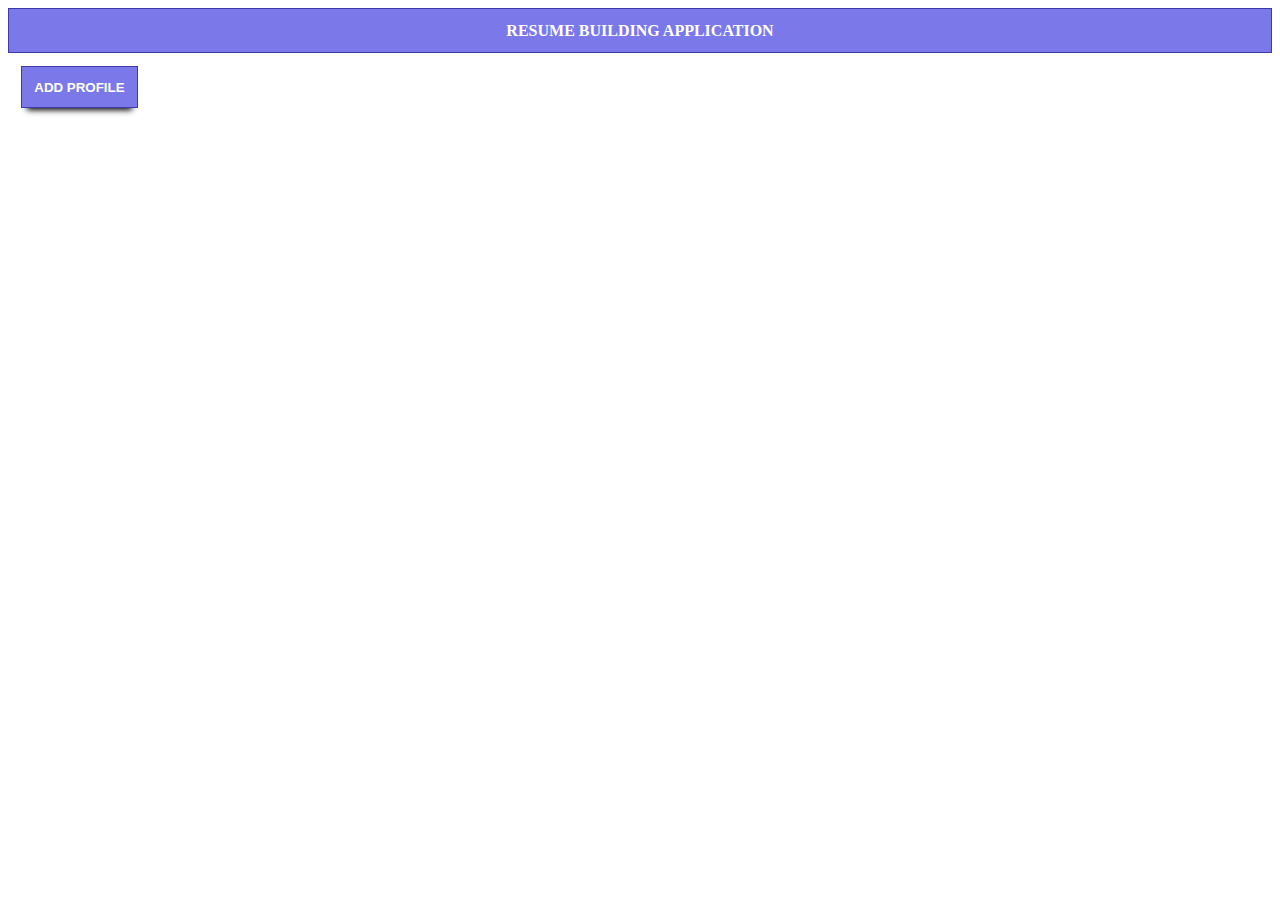
==== index.html @ f9e03529 "uploaded all files" ====
<!DOCTYPE html>
<html>
<head>
	<title>:: Phse -2 :: </title>
	<link rel="stylesheet" type="text/css" href="css/style.css">
	<link rel="apple-touch-icon" sizes="57x57" href="img/apple-icon-57x57.png">
<link rel="apple-touch-icon" sizes="60x60" href="img/apple-icon-60x60.png">
<link rel="apple-touch-icon" sizes="72x72" href="img/apple-icon-72x72.png">
<link rel="apple-touch-icon" sizes="76x76" href="img/apple-icon-76x76.png">
<link rel="apple-touch-icon" sizes="114x114" href="img/apple-icon-114x114.png">
<link rel="apple-touch-icon" sizes="120x120" href="img/apple-icon-120x120.png">
<link rel="apple-touch-icon" sizes="144x144" href="img/apple-icon-144x144.png">
<link rel="apple-touch-icon" sizes="152x152" href="img/apple-icon-152x152.png">
<link rel="apple-touch-icon" sizes="180x180" href="img/apple-icon-180x180.png">
<link rel="icon" type="image/png" sizes="192x192"  href="img/android-icon-192x192.png">
<link rel="icon" type="image/png" sizes="32x32" href="img/favicon-32x32.png">
<link rel="icon" type="image/png" sizes="96x96" href="img/favicon-96x96.png">
<link rel="icon" type="image/png" sizes="16x16" href="img/favicon-16x16.png">
<link rel="manifest" href="/manifest.json">
<meta name="msapplication-TileColor" content="#ffffff">
<meta name="msapplication-TileImage" content="/ms-icon-144x144.png">
<meta name="theme-color" content="#ffffff">
</head>
<body id="body">
<header> RESUME BUILDING APPLICATION </header>
<button type="button"> 
	<a href="add.html"> ADD PROFILE </a>
</button>
</body>
</html>

<script type="text/javascript">

if('serviceWorker' in navigator){
	navigator.serviceWorker.register("sw.js").then(reg=>{
		console.log("Registering serviceWorker.......")
	})
	
} else {
	console.log("you are in offline")
}
	var idb=indexedDB.open("details",1);

	idb.onupgradeneeded=function(e){
	open=e.target.result;
	store=open.createObjectStore("biodata",{keyPath:"name"});
	}

	idb.onerror=function(){
		console.log("Error");
	}

	idb.onsuccess=function(e){
	open=e.target.result;
	tx=open.transaction("biodata","readwrite");
	store=tx.objectStore("biodata");
	var info=store.getAll();
	info.onsuccess=function(data){
		console.log(data.target.result);
		display(data.target.result);
	}
	}
	var body=document.querySelector("#body");
	function display(d){
		for(var i=0; i<d.length; i++){
			var h2=document.createElement("h2");
			h2.textContent=d[i].name;
			body.append(h2);
			console.log(d[i].name);
		}
	}
</script>
---- css/style.css ----
header{
	background-color: #7B78EA;
	padding:1%;
	border:1px solid #3E3BA9;
	color:#fff;
	text-align: center;
	font-weight:550;
}

a{
	text-decoration: none;
	color:#fff;
}

button{
	margin:1%;
	background-color: #7B78EA;
	padding:1%;
	border:1px solid #3E3BA9;
	color:#fff;
	text-align: center;
	font-weight:550;
	box-shadow: 0 8px 6px -6px black;
}
input{
	margin:0.3%;
}
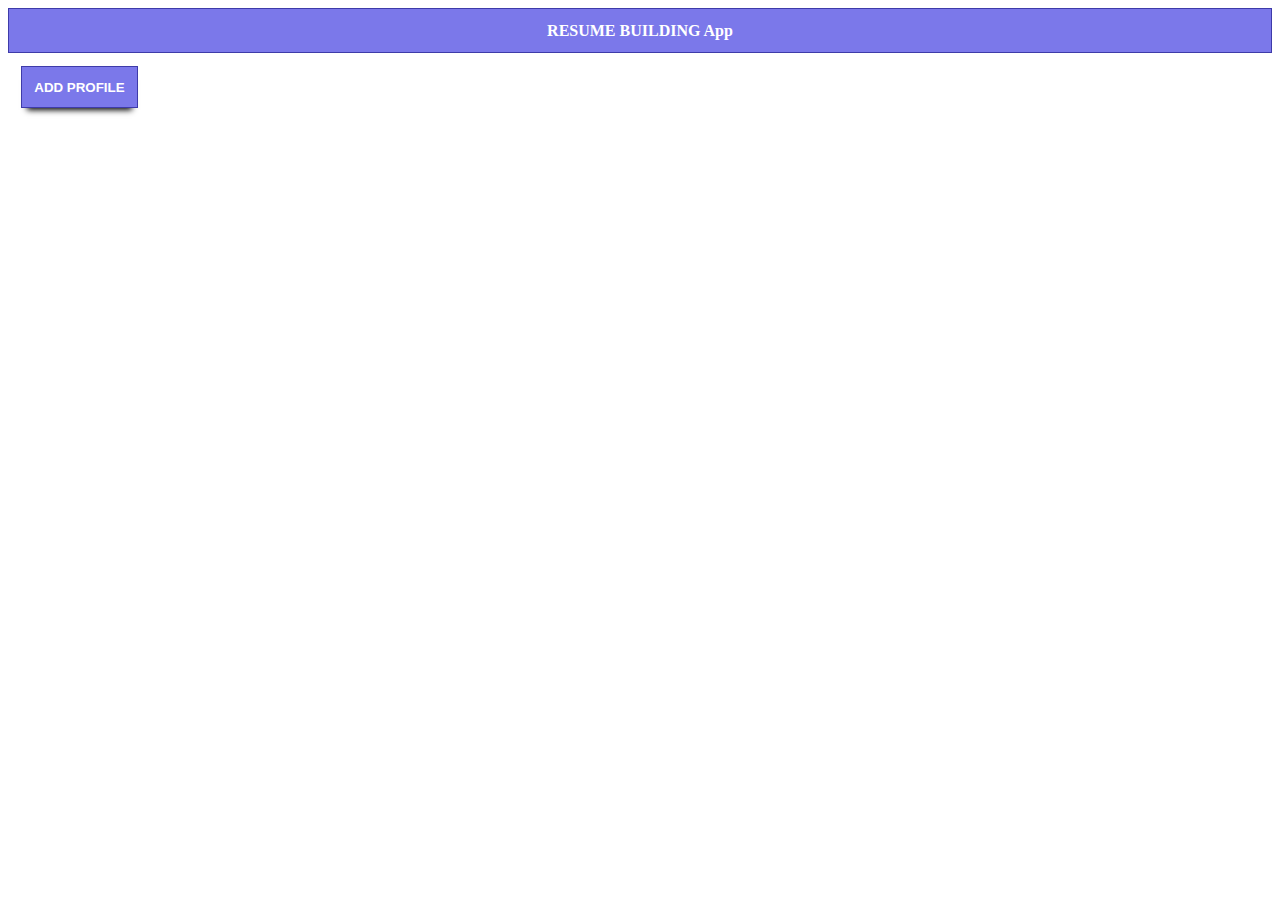
==== commit 75a4a7cd: "Merge pull request #1 from skmahalakshmi/skmahalakshmi-patch-1" ====
--- a/index.html
+++ b/index.html
@@ -22,7 +22,7 @@
 <meta name="theme-color" content="#ffffff">
 </head>
 <body id="body">
-<header> RESUME BUILDING APPLICATION </header>
+<header> RESUME BUILDING App </header>
 <button type="button"> 
 	<a href="add.html"> ADD PROFILE </a>
 </button>
@@ -33,7 +33,7 @@
 
 if('serviceWorker' in navigator){
 	navigator.serviceWorker.register("sw.js").then(reg=>{
-		console.log("Registering serviceWorker.......")
+		console.log("Registering serviceWorker has been created.......")
 	})
 	
 } else {
@@ -69,4 +69,4 @@
 			console.log(d[i].name);
 		}
 	}
-</script>+</script>
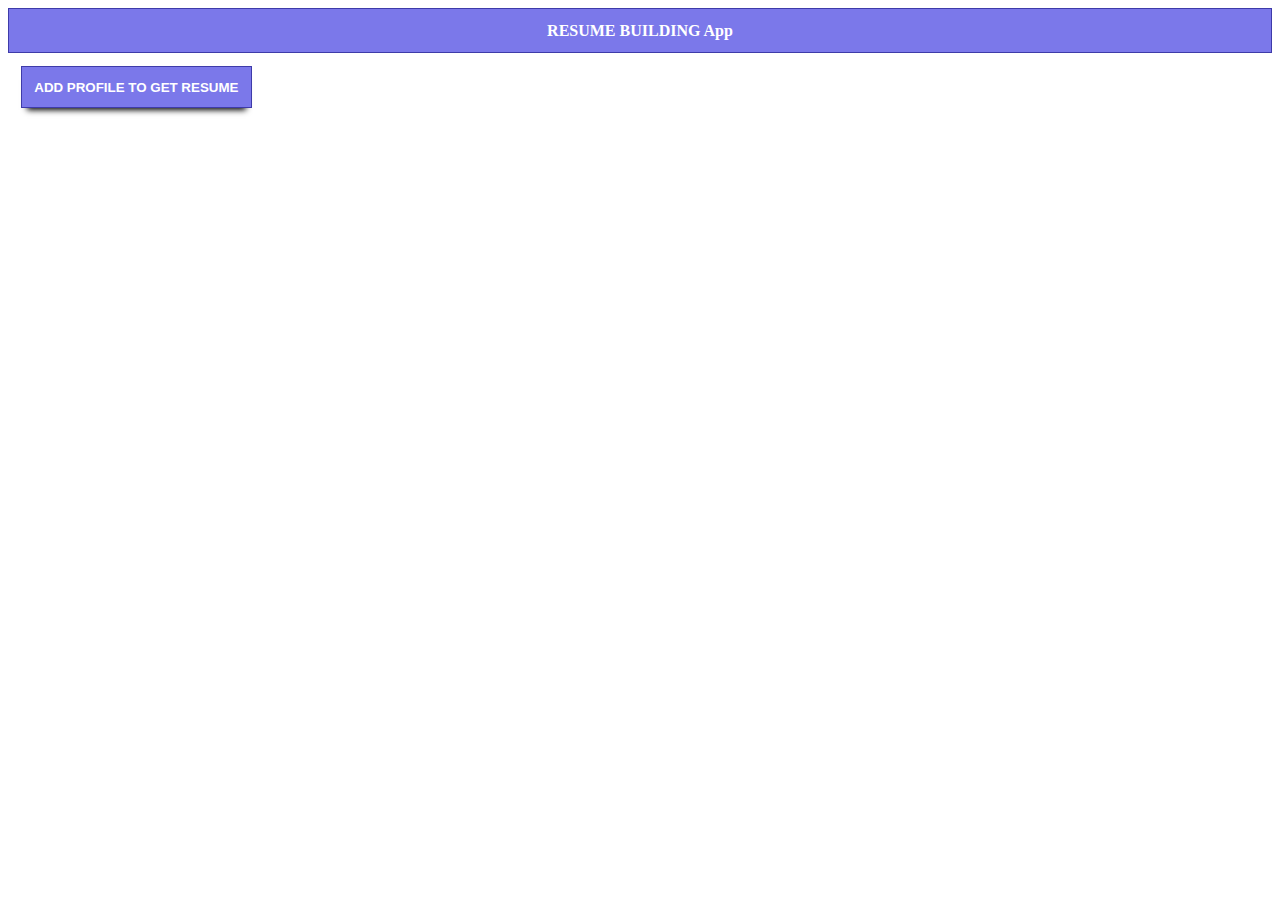
==== commit 6ea9fb2a: "Update index.html" ====
--- a/index.html
+++ b/index.html
@@ -24,7 +24,7 @@
 <body id="body">
 <header> RESUME BUILDING App </header>
 <button type="button"> 
-	<a href="add.html"> ADD PROFILE </a>
+	<a href="add.html"> ADD PROFILE TO GET RESUME </a>
 </button>
 </body>
 </html>
